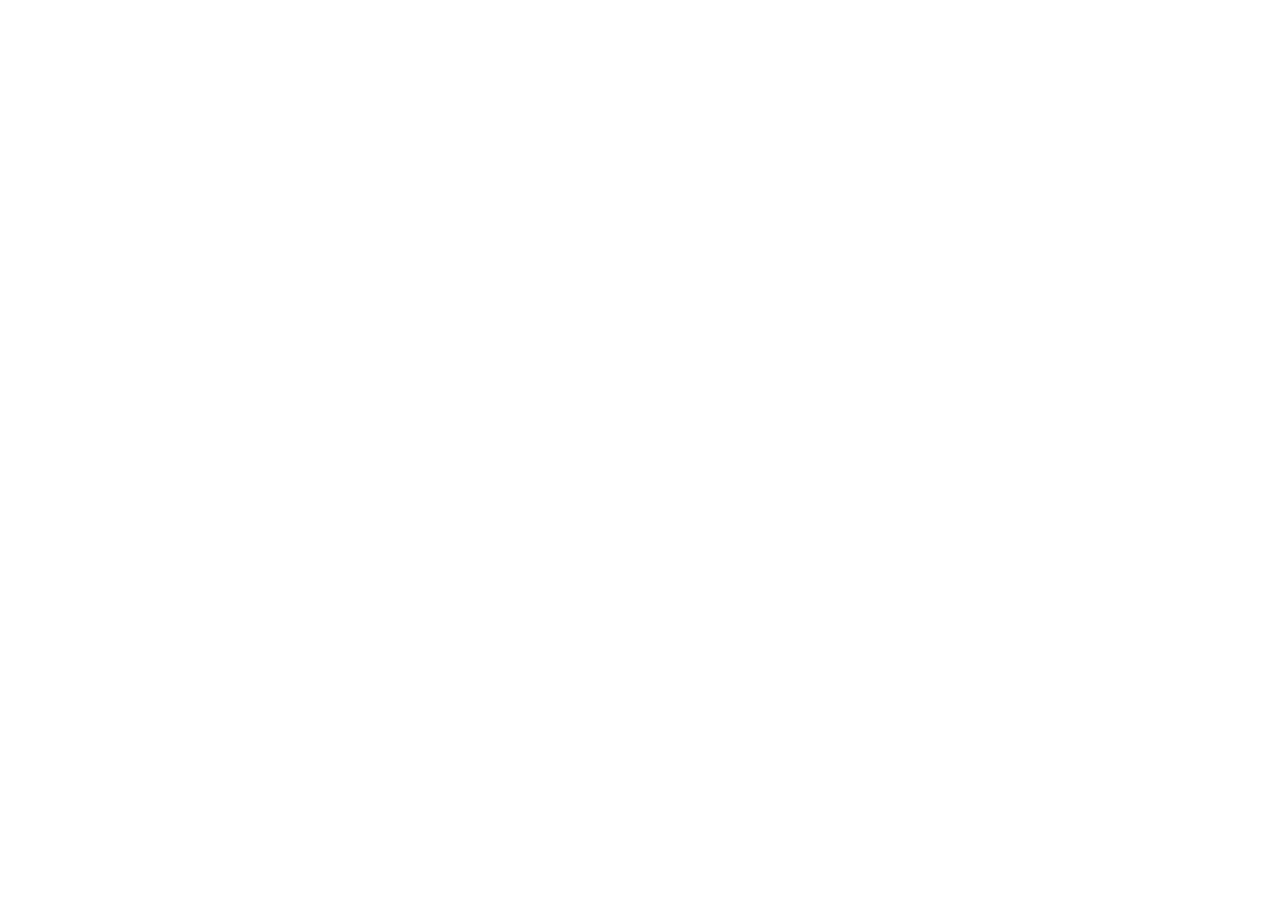
==== docs/index.html @ 56e14418 "docs agregado" ====
<!doctype html><html lang="en"><head><meta charset="utf-8"/><link rel="icon" href="/favicon.ico"/><meta name="viewport" content="width=device-width,initial-scale=1"/><meta name="theme-color" content="#000000"/><meta name="description" content="Web site created using create-react-app"/><link rel="apple-touch-icon" href="/logo192.png"/><link rel="manifest" href="/manifest.json"/><link rel="stylesheet" href="https://cdnjs.cloudflare.com/ajax/libs/animate.css/4.1.1/animate.min.css"/><title>GifExpertApp</title><link href="/static/css/main.c5ee375c.chunk.css" rel="stylesheet"></head><body><noscript>You need to enable JavaScript to run this app.</noscript><div id="root"></div><script>!function(e){function r(r){for(var n,p,f=r[0],i=r[1],l=r[2],c=0,s=[];c<f.length;c++)p=f[c],Object.prototype.hasOwnProperty.call(o,p)&&o[p]&&s.push(o[p][0]),o[p]=0;for(n in i)Object.prototype.hasOwnProperty.call(i,n)&&(e[n]=i[n]);for(a&&a(r);s.length;)s.shift()();return u.push.apply(u,l||[]),t()}function t(){for(var e,r=0;r<u.length;r++){for(var t=u[r],n=!0,f=1;f<t.length;f++){var i=t[f];0!==o[i]&&(n=!1)}n&&(u.splice(r--,1),e=p(p.s=t[0]))}return e}var n={},o={1:0},u=[];function p(r){if(n[r])return n[r].exports;var t=n[r]={i:r,l:!1,exports:{}};return e[r].call(t.exports,t,t.exports,p),t.l=!0,t.exports}p.m=e,p.c=n,p.d=function(e,r,t){p.o(e,r)||Object.defineProperty(e,r,{enumerable:!0,get:t})},p.r=function(e){"undefined"!=typeof Symbol&&Symbol.toStringTag&&Object.defineProperty(e,Symbol.toStringTag,{value:"Module"}),Object.defineProperty(e,"__esModule",{value:!0})},p.t=function(e,r){if(1&r&&(e=p(e)),8&r)return e;if(4&r&&"object"==typeof e&&e&&e.__esModule)return e;var t=Object.create(null);if(p.r(t),Object.defineProperty(t,"default",{enumerable:!0,value:e}),2&r&&"string"!=typeof e)for(var n in e)p.d(t,n,function(r){return e[r]}.bind(null,n));return t},p.n=function(e){var r=e&&e.__esModule?function(){return e.default}:function(){return e};return p.d(r,"a",r),r},p.o=function(e,r){return Object.prototype.hasOwnProperty.call(e,r)},p.p="/";var f=this["webpackJsonp04-gif-expert-app"]=this["webpackJsonp04-gif-expert-app"]||[],i=f.push.bind(f);f.push=r,f=f.slice();for(var l=0;l<f.length;l++)r(f[l]);var a=i;t()}([])</script><script src="/static/js/2.9f8e588b.chunk.js"></script><script src="/static/js/main.939a6ab4.chunk.js"></script></body></html>
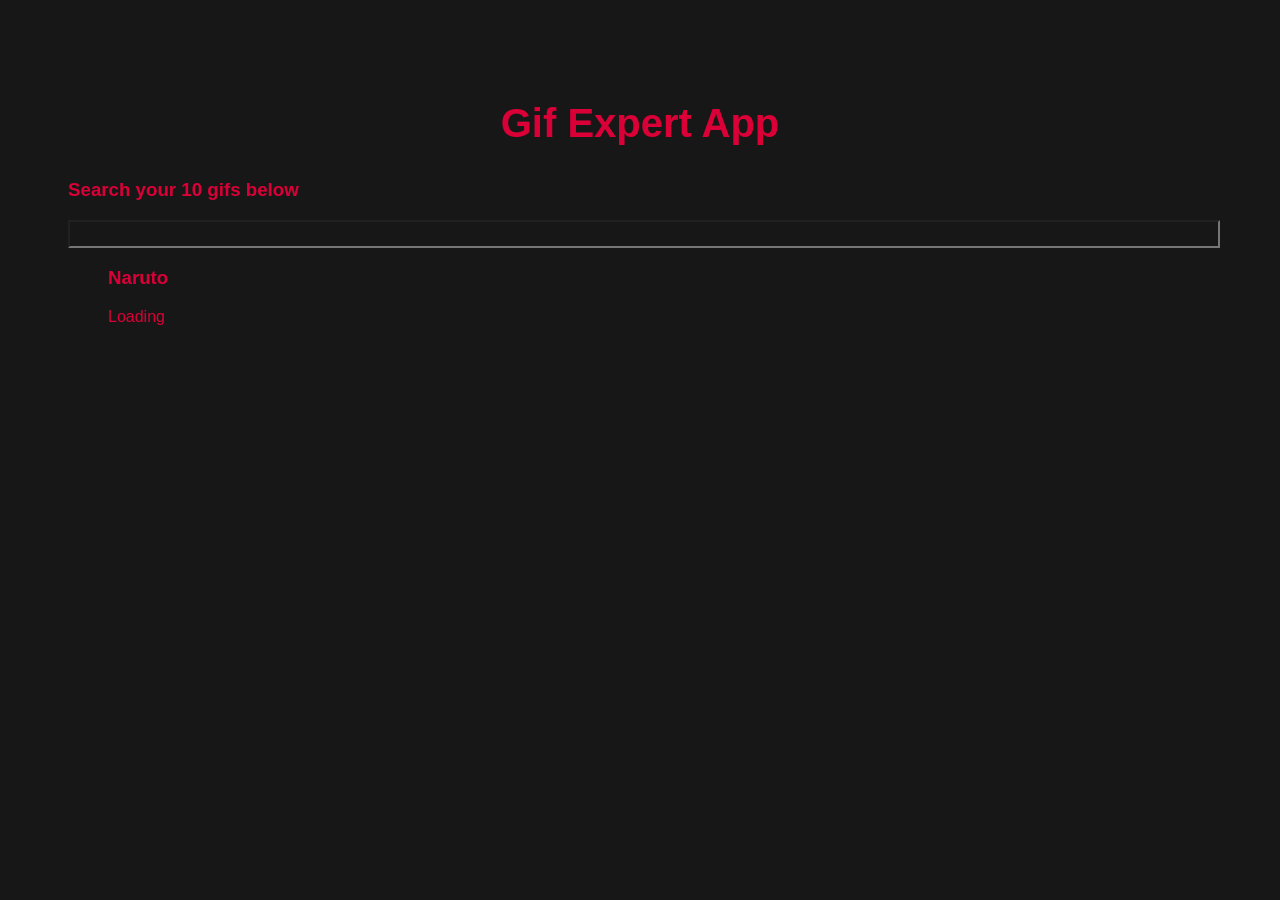
==== commit 02438235: "index.html actualizado" ====
--- a/docs/index.html
+++ b/docs/index.html
@@ -1 +1,118 @@
-<!doctype html><html lang="en"><head><meta charset="utf-8"/><link rel="icon" href="/favicon.ico"/><meta name="viewport" content="width=device-width,initial-scale=1"/><meta name="theme-color" content="#000000"/><meta name="description" content="Web site created using create-react-app"/><link rel="apple-touch-icon" href="/logo192.png"/><link rel="manifest" href="/manifest.json"/><link rel="stylesheet" href="https://cdnjs.cloudflare.com/ajax/libs/animate.css/4.1.1/animate.min.css"/><title>GifExpertApp</title><link href="/static/css/main.c5ee375c.chunk.css" rel="stylesheet"></head><body><noscript>You need to enable JavaScript to run this app.</noscript><div id="root"></div><script>!function(e){function r(r){for(var n,p,f=r[0],i=r[1],l=r[2],c=0,s=[];c<f.length;c++)p=f[c],Object.prototype.hasOwnProperty.call(o,p)&&o[p]&&s.push(o[p][0]),o[p]=0;for(n in i)Object.prototype.hasOwnProperty.call(i,n)&&(e[n]=i[n]);for(a&&a(r);s.length;)s.shift()();return u.push.apply(u,l||[]),t()}function t(){for(var e,r=0;r<u.length;r++){for(var t=u[r],n=!0,f=1;f<t.length;f++){var i=t[f];0!==o[i]&&(n=!1)}n&&(u.splice(r--,1),e=p(p.s=t[0]))}return e}var n={},o={1:0},u=[];function p(r){if(n[r])return n[r].exports;var t=n[r]={i:r,l:!1,exports:{}};return e[r].call(t.exports,t,t.exports,p),t.l=!0,t.exports}p.m=e,p.c=n,p.d=function(e,r,t){p.o(e,r)||Object.defineProperty(e,r,{enumerable:!0,get:t})},p.r=function(e){"undefined"!=typeof Symbol&&Symbol.toStringTag&&Object.defineProperty(e,Symbol.toStringTag,{value:"Module"}),Object.defineProperty(e,"__esModule",{value:!0})},p.t=function(e,r){if(1&r&&(e=p(e)),8&r)return e;if(4&r&&"object"==typeof e&&e&&e.__esModule)return e;var t=Object.create(null);if(p.r(t),Object.defineProperty(t,"default",{enumerable:!0,value:e}),2&r&&"string"!=typeof e)for(var n in e)p.d(t,n,function(r){return e[r]}.bind(null,n));return t},p.n=function(e){var r=e&&e.__esModule?function(){return e.default}:function(){return e};return p.d(r,"a",r),r},p.o=function(e,r){return Object.prototype.hasOwnProperty.call(e,r)},p.p="/";var f=this["webpackJsonp04-gif-expert-app"]=this["webpackJsonp04-gif-expert-app"]||[],i=f.push.bind(f);f.push=r,f=f.slice();for(var l=0;l<f.length;l++)r(f[l]);var a=i;t()}([])</script><script src="/static/js/2.9f8e588b.chunk.js"></script><script src="/static/js/main.939a6ab4.chunk.js"></script></body></html>+<!DOCTYPE html>
+<html lang="en">
+  <head>
+    <meta charset="utf-8" />
+    <link rel="icon" href="./favicon.ico" />
+    <meta name="viewport" content="width=device-width,initial-scale=1" />
+    <meta name="theme-color" content="#000000" />
+    <meta
+      name="description"
+      content="Web site created using create-react-app"
+    />
+    <link rel="apple-touch-icon" href="./logo192.png" />
+    <link rel="manifest" href="./manifest.json" />
+    <link
+      rel="stylesheet"
+      href="https://cdnjs.cloudflare.com/ajax/libs/animate.css/4.1.1/animate.min.css"
+    />
+    <title>GifExpertApp</title>
+    <link href="./static/css/main.c5ee375c.chunk.css" rel="stylesheet" />
+  </head>
+  <body>
+    <noscript>You need to enable JavaScript to run this app.</noscript>
+    <div id="root"></div>
+    <script>
+      !(function (e) {
+        function r(r) {
+          for (
+            var n, p, f = r[0], i = r[1], l = r[2], c = 0, s = [];
+            c < f.length;
+            c++
+          )
+            (p = f[c]),
+              Object.prototype.hasOwnProperty.call(o, p) &&
+                o[p] &&
+                s.push(o[p][0]),
+              (o[p] = 0);
+          for (n in i)
+            Object.prototype.hasOwnProperty.call(i, n) && (e[n] = i[n]);
+          for (a && a(r); s.length; ) s.shift()();
+          return u.push.apply(u, l || []), t();
+        }
+        function t() {
+          for (var e, r = 0; r < u.length; r++) {
+            for (var t = u[r], n = !0, f = 1; f < t.length; f++) {
+              var i = t[f];
+              0 !== o[i] && (n = !1);
+            }
+            n && (u.splice(r--, 1), (e = p((p.s = t[0]))));
+          }
+          return e;
+        }
+        var n = {},
+          o = { 1: 0 },
+          u = [];
+        function p(r) {
+          if (n[r]) return n[r].exports;
+          var t = (n[r] = { i: r, l: !1, exports: {} });
+          return e[r].call(t.exports, t, t.exports, p), (t.l = !0), t.exports;
+        }
+        (p.m = e),
+          (p.c = n),
+          (p.d = function (e, r, t) {
+            p.o(e, r) ||
+              Object.defineProperty(e, r, { enumerable: !0, get: t });
+          }),
+          (p.r = function (e) {
+            "undefined" != typeof Symbol &&
+              Symbol.toStringTag &&
+              Object.defineProperty(e, Symbol.toStringTag, { value: "Module" }),
+              Object.defineProperty(e, "__esModule", { value: !0 });
+          }),
+          (p.t = function (e, r) {
+            if ((1 & r && (e = p(e)), 8 & r)) return e;
+            if (4 & r && "object" == typeof e && e && e.__esModule) return e;
+            var t = Object.create(null);
+            if (
+              (p.r(t),
+              Object.defineProperty(t, "default", { enumerable: !0, value: e }),
+              2 & r && "string" != typeof e)
+            )
+              for (var n in e)
+                p.d(
+                  t,
+                  n,
+                  function (r) {
+                    return e[r];
+                  }.bind(null, n)
+                );
+            return t;
+          }),
+          (p.n = function (e) {
+            var r =
+              e && e.__esModule
+                ? function () {
+                    return e.default;
+                  }
+                : function () {
+                    return e;
+                  };
+            return p.d(r, "a", r), r;
+          }),
+          (p.o = function (e, r) {
+            return Object.prototype.hasOwnProperty.call(e, r);
+          }),
+          (p.p = "/");
+        var f = (this["webpackJsonp04-gif-expert-app"] =
+            this["webpackJsonp04-gif-expert-app"] || []),
+          i = f.push.bind(f);
+        (f.push = r), (f = f.slice());
+        for (var l = 0; l < f.length; l++) r(f[l]);
+        var a = i;
+        t();
+      })([]);
+    </script>
+    <script src="./static/js/2.9f8e588b.chunk.js"></script>
+    <script src="./static/js/main.939a6ab4.chunk.js"></script>
+  </body>
+</html>
--- a/docs/static/css/main.c5ee375c.chunk.css
+++ b/docs/static/css/main.c5ee375c.chunk.css
@@ -0,0 +1,2 @@
+*{font-family:"Franklin Gothic Medium","Arial Narrow",Arial,sans-serif;background-color:#171717;color:#da0037}body{padding:60px}input{color:#ededed;font-size:1.2rem;width:100%}h2{text-align:center;font-size:40px;text-shadow:grey}.card{align-content:center;border:1px solid #444;border-radius:6px;margin-bottom:10px;margin-right:10px;overflow:hidden}.card p{padding:5px;text-align:center}.card img{max-height:170px}.card-grid{display:flex;flex-direction:row;flex-wrap:wrap}
+/*# sourceMappingURL=main.c5ee375c.chunk.css.map */
